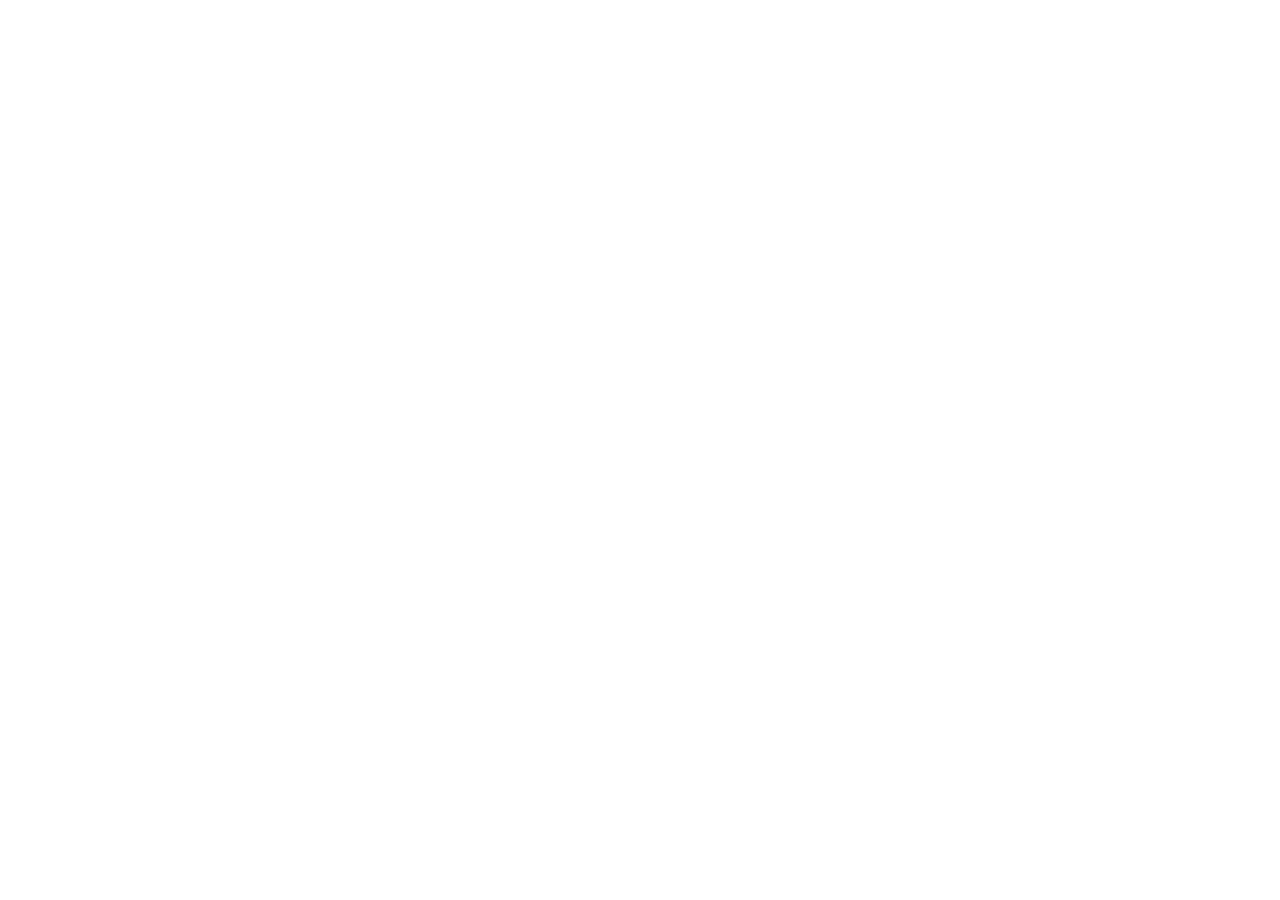
==== docs/index.html @ b16cabad "docs agregado" ====
<!doctype html><html lang="en"><head><meta charset="utf-8"/><link rel="icon" href="/favicon.ico"/><meta name="viewport" content="width=device-width,initial-scale=1"/><meta name="theme-color" content="#000000"/><meta name="description" content="Web site created using create-react-app"/><link rel="apple-touch-icon" href="/logo192.png"/><link rel="manifest" href="/manifest.json"/><link rel="stylesheet" href="https://cdnjs.cloudflare.com/ajax/libs/animate.css/4.1.1/animate.min.css"/><title>GiftExpert App</title><link href="/static/css/main.33ab7a5f.chunk.css" rel="stylesheet"></head><body><noscript>You need to enable JavaScript to run this app.</noscript><div id="root"></div><script>!function(e){function r(r){for(var n,p,f=r[0],i=r[1],l=r[2],c=0,s=[];c<f.length;c++)p=f[c],Object.prototype.hasOwnProperty.call(o,p)&&o[p]&&s.push(o[p][0]),o[p]=0;for(n in i)Object.prototype.hasOwnProperty.call(i,n)&&(e[n]=i[n]);for(a&&a(r);s.length;)s.shift()();return u.push.apply(u,l||[]),t()}function t(){for(var e,r=0;r<u.length;r++){for(var t=u[r],n=!0,f=1;f<t.length;f++){var i=t[f];0!==o[i]&&(n=!1)}n&&(u.splice(r--,1),e=p(p.s=t[0]))}return e}var n={},o={1:0},u=[];function p(r){if(n[r])return n[r].exports;var t=n[r]={i:r,l:!1,exports:{}};return e[r].call(t.exports,t,t.exports,p),t.l=!0,t.exports}p.m=e,p.c=n,p.d=function(e,r,t){p.o(e,r)||Object.defineProperty(e,r,{enumerable:!0,get:t})},p.r=function(e){"undefined"!=typeof Symbol&&Symbol.toStringTag&&Object.defineProperty(e,Symbol.toStringTag,{value:"Module"}),Object.defineProperty(e,"__esModule",{value:!0})},p.t=function(e,r){if(1&r&&(e=p(e)),8&r)return e;if(4&r&&"object"==typeof e&&e&&e.__esModule)return e;var t=Object.create(null);if(p.r(t),Object.defineProperty(t,"default",{enumerable:!0,value:e}),2&r&&"string"!=typeof e)for(var n in e)p.d(t,n,function(r){return e[r]}.bind(null,n));return t},p.n=function(e){var r=e&&e.__esModule?function(){return e.default}:function(){return e};return p.d(r,"a",r),r},p.o=function(e,r){return Object.prototype.hasOwnProperty.call(e,r)},p.p="/";var f=this["webpackJsonpgif-expert-app"]=this["webpackJsonpgif-expert-app"]||[],i=f.push.bind(f);f.push=r,f=f.slice();for(var l=0;l<f.length;l++)r(f[l]);var a=i;t()}([])</script><script src="/static/js/2.8b3e174d.chunk.js"></script><script src="/static/js/main.cec080ed.chunk.js"></script></body></html>
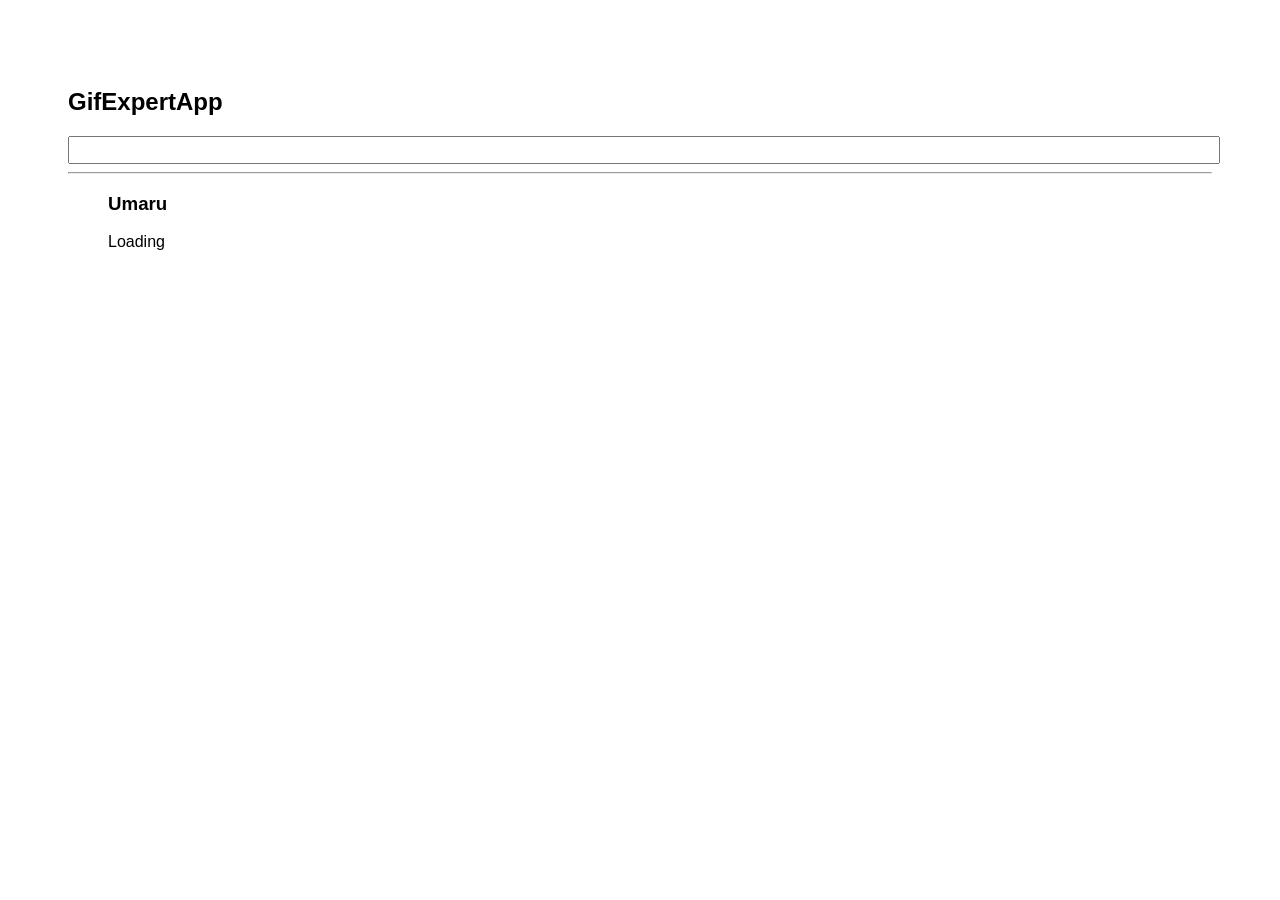
==== commit 7613f880: "index.html actualizado" ====
--- a/docs/index.html
+++ b/docs/index.html
@@ -1 +1,24 @@
-<!doctype html><html lang="en"><head><meta charset="utf-8"/><link rel="icon" href="/favicon.ico"/><meta name="viewport" content="width=device-width,initial-scale=1"/><meta name="theme-color" content="#000000"/><meta name="description" content="Web site created using create-react-app"/><link rel="apple-touch-icon" href="/logo192.png"/><link rel="manifest" href="/manifest.json"/><link rel="stylesheet" href="https://cdnjs.cloudflare.com/ajax/libs/animate.css/4.1.1/animate.min.css"/><title>GiftExpert App</title><link href="/static/css/main.33ab7a5f.chunk.css" rel="stylesheet"></head><body><noscript>You need to enable JavaScript to run this app.</noscript><div id="root"></div><script>!function(e){function r(r){for(var n,p,f=r[0],i=r[1],l=r[2],c=0,s=[];c<f.length;c++)p=f[c],Object.prototype.hasOwnProperty.call(o,p)&&o[p]&&s.push(o[p][0]),o[p]=0;for(n in i)Object.prototype.hasOwnProperty.call(i,n)&&(e[n]=i[n]);for(a&&a(r);s.length;)s.shift()();return u.push.apply(u,l||[]),t()}function t(){for(var e,r=0;r<u.length;r++){for(var t=u[r],n=!0,f=1;f<t.length;f++){var i=t[f];0!==o[i]&&(n=!1)}n&&(u.splice(r--,1),e=p(p.s=t[0]))}return e}var n={},o={1:0},u=[];function p(r){if(n[r])return n[r].exports;var t=n[r]={i:r,l:!1,exports:{}};return e[r].call(t.exports,t,t.exports,p),t.l=!0,t.exports}p.m=e,p.c=n,p.d=function(e,r,t){p.o(e,r)||Object.defineProperty(e,r,{enumerable:!0,get:t})},p.r=function(e){"undefined"!=typeof Symbol&&Symbol.toStringTag&&Object.defineProperty(e,Symbol.toStringTag,{value:"Module"}),Object.defineProperty(e,"__esModule",{value:!0})},p.t=function(e,r){if(1&r&&(e=p(e)),8&r)return e;if(4&r&&"object"==typeof e&&e&&e.__esModule)return e;var t=Object.create(null);if(p.r(t),Object.defineProperty(t,"default",{enumerable:!0,value:e}),2&r&&"string"!=typeof e)for(var n in e)p.d(t,n,function(r){return e[r]}.bind(null,n));return t},p.n=function(e){var r=e&&e.__esModule?function(){return e.default}:function(){return e};return p.d(r,"a",r),r},p.o=function(e,r){return Object.prototype.hasOwnProperty.call(e,r)},p.p="/";var f=this["webpackJsonpgif-expert-app"]=this["webpackJsonpgif-expert-app"]||[],i=f.push.bind(f);f.push=r,f=f.slice();for(var l=0;l<f.length;l++)r(f[l]);var a=i;t()}([])</script><script src="/static/js/2.8b3e174d.chunk.js"></script><script src="/static/js/main.cec080ed.chunk.js"></script></body></html>+<!doctype html>
+<html lang="en">
+
+<head>
+    <meta charset="utf-8" />
+    <link rel="icon" href="./favicon.ico" />
+    <meta name="viewport" content="width=device-width,initial-scale=1" />
+    <meta name="theme-color" content="#000000" />
+    <meta name="description" content="Web site created using create-react-app" />
+    <link rel="apple-touch-icon" href="./logo192.png" />
+    <link rel="manifest" href="./manifest.json" />
+    <link rel="stylesheet" href="https://cdnjs.cloudflare.com/ajax/libs/animate.css/4.1.1/animate.min.css" />
+    <title>GiftExpert App</title>
+    <link href="./static/css/main.33ab7a5f.chunk.css" rel="stylesheet">
+</head>
+
+<body><noscript>You need to enable JavaScript to run this app.</noscript>
+    <div id="root"></div>
+    <script>!function (e) { function r(r) { for (var n, p, f = r[0], i = r[1], l = r[2], c = 0, s = []; c < f.length; c++)p = f[c], Object.prototype.hasOwnProperty.call(o, p) && o[p] && s.push(o[p][0]), o[p] = 0; for (n in i) Object.prototype.hasOwnProperty.call(i, n) && (e[n] = i[n]); for (a && a(r); s.length;)s.shift()(); return u.push.apply(u, l || []), t() } function t() { for (var e, r = 0; r < u.length; r++) { for (var t = u[r], n = !0, f = 1; f < t.length; f++) { var i = t[f]; 0 !== o[i] && (n = !1) } n && (u.splice(r--, 1), e = p(p.s = t[0])) } return e } var n = {}, o = { 1: 0 }, u = []; function p(r) { if (n[r]) return n[r].exports; var t = n[r] = { i: r, l: !1, exports: {} }; return e[r].call(t.exports, t, t.exports, p), t.l = !0, t.exports } p.m = e, p.c = n, p.d = function (e, r, t) { p.o(e, r) || Object.defineProperty(e, r, { enumerable: !0, get: t }) }, p.r = function (e) { "undefined" != typeof Symbol && Symbol.toStringTag && Object.defineProperty(e, Symbol.toStringTag, { value: "Module" }), Object.defineProperty(e, "__esModule", { value: !0 }) }, p.t = function (e, r) { if (1 & r && (e = p(e)), 8 & r) return e; if (4 & r && "object" == typeof e && e && e.__esModule) return e; var t = Object.create(null); if (p.r(t), Object.defineProperty(t, "default", { enumerable: !0, value: e }), 2 & r && "string" != typeof e) for (var n in e) p.d(t, n, function (r) { return e[r] }.bind(null, n)); return t }, p.n = function (e) { var r = e && e.__esModule ? function () { return e.default } : function () { return e }; return p.d(r, "a", r), r }, p.o = function (e, r) { return Object.prototype.hasOwnProperty.call(e, r) }, p.p = "/"; var f = this["webpackJsonpgif-expert-app"] = this["webpackJsonpgif-expert-app"] || [], i = f.push.bind(f); f.push = r, f = f.slice(); for (var l = 0; l < f.length; l++)r(f[l]); var a = i; t() }([])</script>
+    <script src="./static/js/2.8b3e174d.chunk.js"></script>
+    <script src="./static/js/main.cec080ed.chunk.js"></script>
+</body>
+
+</html>
--- a/docs/static/css/main.33ab7a5f.chunk.css
+++ b/docs/static/css/main.33ab7a5f.chunk.css
@@ -0,0 +1,2 @@
+*{font-family:"Trebuchet MS","Lucida Sans Unicode","Lucida Grande","Lucida Sans",Arial,sans-serif}body{padding:60px}input{color:#1c2c50;font-size:1.2rem;width:100%}.card-grid{display:-webkit-flex;display:flex;-webkit-flex-direction:row;flex-direction:row;-webkit-flex-wrap:wrap;flex-wrap:wrap}.card{-webkit-align-content:center;align-content:center;border:1px solid grey;border-radius:6px;margin-bottom:10px;margin-right:10px;overflow:hidden}.card p{padding:5px;text-align:center}.card img{max-height:170px}
+/*# sourceMappingURL=main.33ab7a5f.chunk.css.map */
